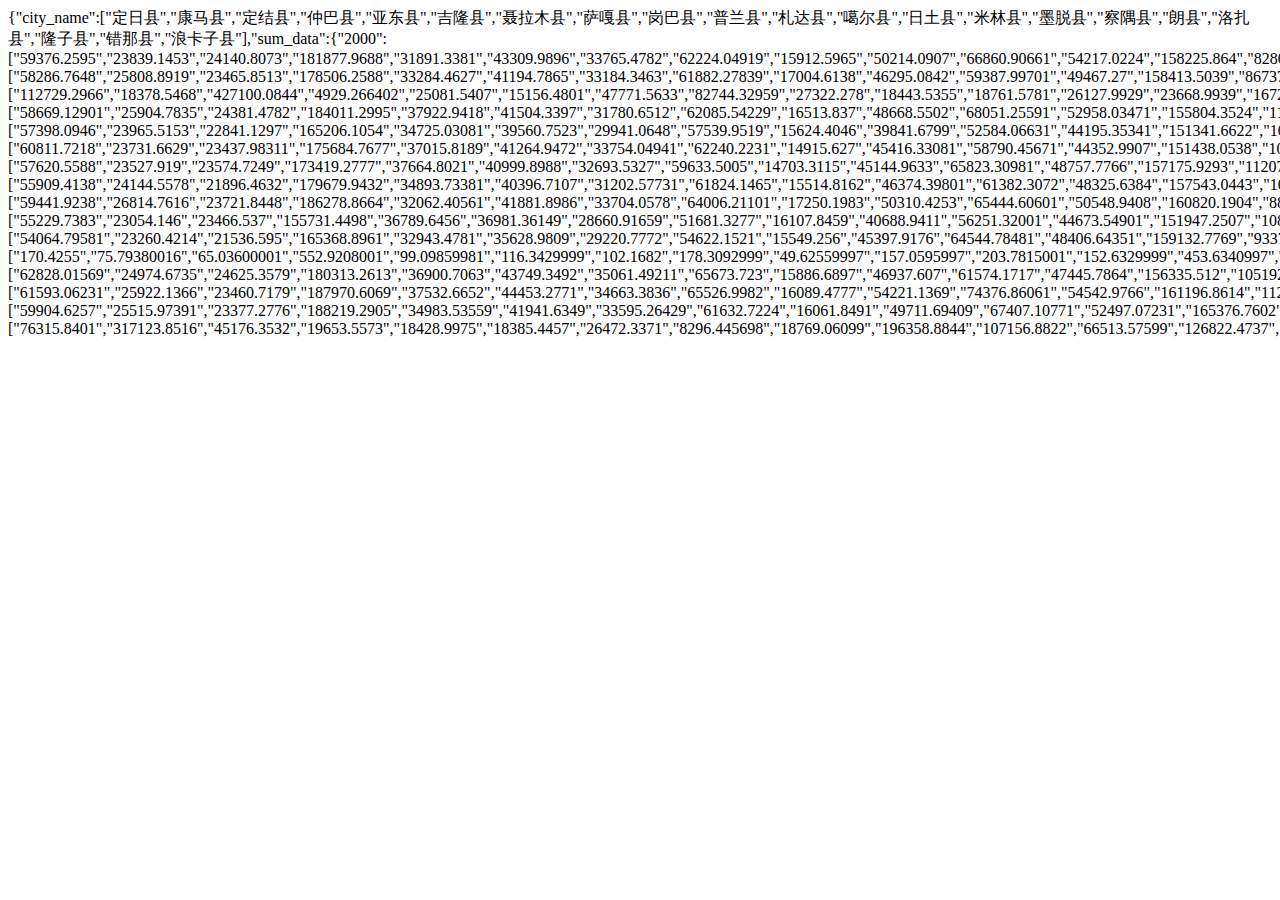
==== demo.html @ 74c28b7c "最新项目更新" ====
<!DOCTYPE html>
<html lang="en">
<head>
    <meta charset="UTF-8">
    <meta name="viewport" content="width=device-width, initial-scale=1.0">
    <meta http-equiv="X-UA-Compatible" content="ie=edge">
    <title>Document</title>
</head>
<body>
    <div id="demo"></div>
	<script type="text/javascript" src="./lib/jquery-3.3.1.min.js"></script>
    <script>
        
        const new_data = {};
        const year_arr = ["2000","2001","2002","2003","2004","2005","2006","2007","2008",
            "2009","2010","2011","2012","2013","2014","2015"];
        const city_arr = ["定日县","康马县","定结县","仲巴县","亚东县","吉隆县","聂拉木县","萨嘎县","岗巴县","普兰县",
        "札达县","噶尔县","日土县","米林县","墨脱县","察隅县","朗县","洛扎县","隆子县","错那县","浪卡子县"];
        const forest_original_data = [
{"2000":"59376.2595","2001":"58286.7648","2002":"112729.2966","2003":"58669.12901","2004":"57398.0946","2005":"60811.7218","2006":"57620.5588","2007":"55909.4138","2008":"59441.9238","2009":"55229.7383","2010":"54064.79581","2011":"170.4255","2012":"62828.01569","2013":"61593.06231","2014":"59904.6257","2015":"76315.8401","2016":"82837.4911","2017":"77805.555","2018":"76288.8223"},
{"2000":"23839.1453","2001":"25808.8919","2002":"18378.5468","2003":"25904.7835","2004":"23965.5153","2005":"23731.6629","2006":"23527.919","2007":"24144.5578","2008":"26814.7616","2009":"23054.146","2010":"23260.4214","2011":"75.79380016","2012":"24974.6735","2013":"25922.1366","2014":"25515.97391","2015":"317123.8516","2016":"313104.3267","2017":"280069.9619","2018":"195785.9978"},
{"2000":"24140.8073","2001":"23465.8513","2002":"427100.0844","2003":"24381.4782","2004":"22841.1297","2005":"23437.98311","2006":"23574.7249","2007":"21896.4632","2008":"23721.8448","2009":"23466.537","2010":"21536.595","2011":"65.03600001","2012":"24625.3579","2013":"23460.7179","2014":"23377.2776","2015":"45176.3532","2016":"45533.0436","2017":"43247.59801","2018":"39192.01441"},
{"2000":"181877.9688","2001":"178506.2588","2002":"4929.266402","2003":"184011.2995","2004":"165206.1054","2005":"175684.7677","2006":"173419.2777","2007":"179679.9432","2008":"186278.8664","2009":"155731.4498","2010":"165368.8961","2011":"552.9208001","2012":"180313.2613","2013":"187970.6069","2014":"188219.2905","2015":"19653.5573","2016":"21707.3132","2017":"20766.3238","2018":"19547.841"},
{"2000":"31891.3381","2001":"33284.4627","2002":"25081.5407","2003":"37922.9418","2004":"34725.03081","2005":"37015.8189","2006":"37664.8021","2007":"34893.73381","2008":"32062.40561","2009":"36789.6456","2010":"32943.4781","2011":"99.09859981","2012":"36900.7063","2013":"37532.6652","2014":"34983.53559","2015":"18428.9975","2016":"20802.1181","2017":"20101.5511","2018":"18169.7939"},
{"2000":"43309.9896","2001":"41194.7865","2002":"15156.4801","2003":"41504.3397","2004":"39560.7523","2005":"41264.9472","2006":"40999.8988","2007":"40396.7107","2008":"41881.8986","2009":"36981.36149","2010":"35628.9809","2011":"116.3429999","2012":"43749.3492","2013":"44453.2771","2014":"41941.6349","2015":"18385.4457","2016":"22008.51641","2017":"21588.3378","2018":"19789.4091"},
{"2000":"33765.4782","2001":"33184.3463","2002":"47771.5633","2003":"31780.6512","2004":"29941.0648","2005":"33754.04941","2006":"32693.5327","2007":"31202.57731","2008":"33704.0578","2009":"28660.91659","2010":"29220.7772","2011":"102.1682","2012":"35061.49211","2013":"34663.3836","2014":"33595.26429","2015":"26472.3371","2016":"27781.2052","2017":"27746.5619","2018":"25918.6921"},
{"2000":"62224.04919","2001":"61882.27839","2002":"82744.32959","2003":"62085.54229","2004":"57539.9519","2005":"62240.2231","2006":"59633.5005","2007":"61824.1465","2008":"64006.21101","2009":"51681.3277","2010":"54622.1521","2011":"178.3092999","2012":"65673.723","2013":"65526.9982","2014":"61632.7224","2015":"8296.445698","2016":"9705.208298","2017":"9405.263299","2018":"9033.743601"},
{"2000":"15912.5965","2001":"17004.6138","2002":"27322.278","2003":"16513.837","2004":"15624.4046","2005":"14915.627","2006":"14703.3115","2007":"15514.8162","2008":"17250.1983","2009":"16107.8459","2010":"15549.256","2011":"49.62559997","2012":"15886.6897","2013":"16089.4777","2014":"16061.8491","2015":"18769.06099","2016":"19354.3474","2017":"18799.779","2018":"18191.8576"},
{"2000":"50214.0907","2001":"46295.0842","2002":"18443.5355","2003":"48668.5502","2004":"39841.6799","2005":"45416.33081","2006":"45144.9633","2007":"46374.39801","2008":"50310.4253","2009":"40688.9411","2010":"45397.9176","2011":"157.0595997","2012":"46937.607","2013":"54221.1369","2014":"49711.69409","2015":"196358.8844","2016":"223373.1703","2017":"235692.6197","2018":"247219.2726"},
{"2000":"66860.90661","2001":"59387.99701","2002":"18761.5781","2003":"68051.25591","2004":"52584.06631","2005":"58790.45671","2006":"65823.30981","2007":"61382.3072","2008":"65444.60601","2009":"56251.32001","2010":"64544.78481","2011":"203.7815001","2012":"61574.1717","2013":"74376.86061","2014":"67407.10771","2015":"107156.8822","2016":"132109.3027","2017":"139513.202","2018":"142594.0044"},
{"2000":"54217.0224","2001":"49467.27","2002":"26127.9929","2003":"52958.03471","2004":"44195.35341","2005":"44352.9907","2006":"48757.7766","2007":"48325.6384","2008":"50548.9408","2009":"44673.54901","2010":"48406.64351","2011":"152.6329999","2012":"47445.7864","2013":"54542.9766","2014":"52497.07231","2015":"66513.57599","2016":"71022.66241","2017":"68389.6074","2018":"71288.4523"},
{"2000":"158225.864","2001":"158413.5039","2002":"23668.9939","2003":"155804.3524","2004":"151341.6622","2005":"151438.0538","2006":"157175.9293","2007":"157543.0443","2008":"160820.1904","2009":"151947.2507","2010":"159132.7769","2011":"453.6340997","2012":"156335.512","2013":"161196.8614","2014":"165376.7602","2015":"126822.4737","2016":"154672.6753","2017":"161960.1036","2018":"167271.6211"},
{"2000":"82801.122","2001":"86737.14831","2002":"16720.4106","2003":"113010.9929","2004":"102657.3591","2005":"107437.7874","2006":"112072.624","2007":"107919.8144","2008":"88201.4876","2009":"108126.3257","2010":"93374.93761","2011":"307.6204998","2012":"105192.6484","2013":"112298.889","2014":"77366.93391","2015":"53011.34791","2016":"54364.4834","2017":"56783.5364","2018":"54803.31701"},
{"2000":"136854.5846","2001":"144126.1904","2002":"140355.208","2003":"191504.5478","2004":"158288.7907","2005":"180988.1866","2006":"211911.0498","2007":"165957.0385","2008":"139716.499","2009":"185891.1593","2010":"134580.0127","2011":"542.2344999","2012":"181425.5687","2013":"211549.6474","2014":"102477.9475","2015":"163981.992","2016":"176344.6554","2017":"176788.6304","2018":"171959.5664"},
{"2000":"236836.8142","2001":"226326.9373","2002":"83352.6299","2003":"270406.6484","2004":"228597.0456","2005":"257440.1307","2006":"310619.8955","2007":"275184.5915","2008":"206626.6534","2009":"282733.8911","2010":"259222.1823","2011":"824.236301","2012":"265020.0977","2013":"309542.9381","2014":"190240.0512","2015":"347079.8331","2016":"396085.5595","2017":"395175.705","2018":"403874.3063"},
{"2000":"39581.9607","2001":"40298.5302","2002":"74484.5287","2003":"44627.23461","2004":"44522.7412","2005":"43959.0267","2006":"43654.9122","2007":"44127.4391","2008":"39429.0268","2009":"44645.1127","2010":"38295.015","2011":"126.0711002","2012":"43487.03231","2013":"43061.08321","2014":"38633.9109","2015":"79216.9294","2016":"97612.5298","2017":"97506.9965","2018":"99533.75789"},
{"2000":"26235.6455","2001":"26342.47","2002":"40191.60804","2003":"32911.2885","2004":"32522.8256","2005":"32161.2848","2006":"33635.7702","2007":"32391.0671","2008":"26302.1567","2009":"32806.1648","2010":"26735.74221","2011":"90.8900001","2012":"32381.013","2013":"32429.637","2014":"26991.30141","2015":"174378.3648","2016":"175991.2985","2017":"172973.0023","2018":"177837.2735"},
{"2000":"86174.47811","2001":"85271.0845","2002":"6985.272297","2003":"99480.82","2004":"92226.4645","2005":"94914.83921","2006":"104835.1836","2007":"95436.9983","2008":"80533.30201","2009":"96567.2466","2010":"82722.2883","2011":"282.8828999","2012":"97790.78119","2013":"104155.2637","2014":"70467.8329","2015":"71949.6545","2016":"76119.61162","2017":"72105.2303","2018":"75577.65049"},
{"2000":"86632.39271","2001":"86142.38399","2002":"142673.389","2003":"105665.3783","2004":"102965.7257","2005":"116257.4983","2006":"133662.1031","2007":"105796.7408","2008":"96885.5117","2009":"110648.0517","2010":"85859.75421","2011":"350.7387002","2012":"109758.1204","2013":"130934.3378","2014":"91201.89541","2015":"118420.6542","2016":"125862.2409","2017":"119015.9643","2018":"125579.7354"},
{"2000":"49218.6851","2001":"49678.268","2002":"198833.6684","2003":"50540.74479","2004":"49498.2915","2005":"47361.2422","2006":"49308.1459","2007":"49131.7039","2008":"50847.31711","2009":"47301.3661","2010":"45983.49809","2011":"144.4261001","2012":"50837.0842","2013":"51579.25911","2014":"49950.35431","2015":"94953.42121","2016":"102720.7213","2017":"97443.2004","2018":"96739.028"}
]
        for(var j = 0; j < year_arr.length; j++){
            var item_arr = []
            for(var i = 0; i < forest_original_data.length; i++){
                // item_arr.push({
                //     name: city_arr[i],
                //     value: forest_original_data[i][year_arr[j]]
                // });
                item_arr.push(forest_original_data[i][year_arr[j]])
            }
            new_data[year_arr[j]] = item_arr;
        }
        $("#demo").html(JSON.stringify({
            city_name:city_arr,
            sum_data:new_data
        }))


        
    </script>
<script src="http://pv.sohu.com/cityjson?ie=utf-8"></script>
<script type="text/javascript">  
    console.log(returnCitySN["cip"]+','+returnCitySN["cname"])  
</script>
</body>
</html>
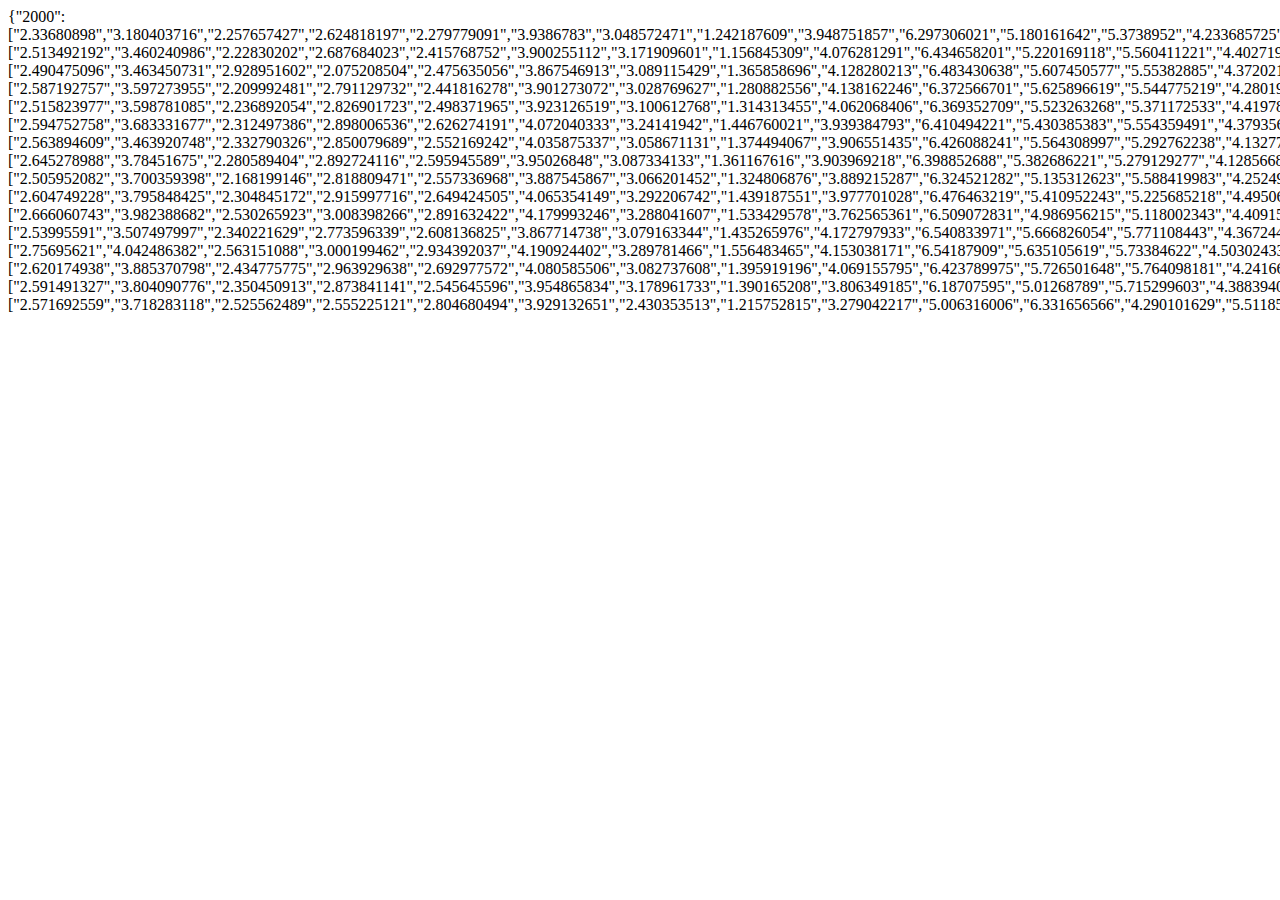
==== commit 919fa3ae: "修复数据" ====
--- a/demo.html
+++ b/demo.html
@@ -14,31 +14,30 @@
         const new_data = {};
         const year_arr = ["2000","2001","2002","2003","2004","2005","2006","2007","2008",
             "2009","2010","2011","2012","2013","2014","2015"];
-        const city_arr = ["定日县","康马县","定结县","仲巴县","亚东县","吉隆县","聂拉木县","萨嘎县","岗巴县","普兰县",
-        "札达县","噶尔县","日土县","米林县","墨脱县","察隅县","朗县","洛扎县","隆子县","错那县","浪卡子县"];
+        const city_arr = ["西宁","海东","海北","黄南","海南","果洛","玉树","海西","拉萨","昌都","山南","日喀则","那曲","阿里","林芝"]
+;
         const forest_original_data = [
-{"2000":"59376.2595","2001":"58286.7648","2002":"112729.2966","2003":"58669.12901","2004":"57398.0946","2005":"60811.7218","2006":"57620.5588","2007":"55909.4138","2008":"59441.9238","2009":"55229.7383","2010":"54064.79581","2011":"170.4255","2012":"62828.01569","2013":"61593.06231","2014":"59904.6257","2015":"76315.8401","2016":"82837.4911","2017":"77805.555","2018":"76288.8223"},
-{"2000":"23839.1453","2001":"25808.8919","2002":"18378.5468","2003":"25904.7835","2004":"23965.5153","2005":"23731.6629","2006":"23527.919","2007":"24144.5578","2008":"26814.7616","2009":"23054.146","2010":"23260.4214","2011":"75.79380016","2012":"24974.6735","2013":"25922.1366","2014":"25515.97391","2015":"317123.8516","2016":"313104.3267","2017":"280069.9619","2018":"195785.9978"},
-{"2000":"24140.8073","2001":"23465.8513","2002":"427100.0844","2003":"24381.4782","2004":"22841.1297","2005":"23437.98311","2006":"23574.7249","2007":"21896.4632","2008":"23721.8448","2009":"23466.537","2010":"21536.595","2011":"65.03600001","2012":"24625.3579","2013":"23460.7179","2014":"23377.2776","2015":"45176.3532","2016":"45533.0436","2017":"43247.59801","2018":"39192.01441"},
-{"2000":"181877.9688","2001":"178506.2588","2002":"4929.266402","2003":"184011.2995","2004":"165206.1054","2005":"175684.7677","2006":"173419.2777","2007":"179679.9432","2008":"186278.8664","2009":"155731.4498","2010":"165368.8961","2011":"552.9208001","2012":"180313.2613","2013":"187970.6069","2014":"188219.2905","2015":"19653.5573","2016":"21707.3132","2017":"20766.3238","2018":"19547.841"},
-{"2000":"31891.3381","2001":"33284.4627","2002":"25081.5407","2003":"37922.9418","2004":"34725.03081","2005":"37015.8189","2006":"37664.8021","2007":"34893.73381","2008":"32062.40561","2009":"36789.6456","2010":"32943.4781","2011":"99.09859981","2012":"36900.7063","2013":"37532.6652","2014":"34983.53559","2015":"18428.9975","2016":"20802.1181","2017":"20101.5511","2018":"18169.7939"},
-{"2000":"43309.9896","2001":"41194.7865","2002":"15156.4801","2003":"41504.3397","2004":"39560.7523","2005":"41264.9472","2006":"40999.8988","2007":"40396.7107","2008":"41881.8986","2009":"36981.36149","2010":"35628.9809","2011":"116.3429999","2012":"43749.3492","2013":"44453.2771","2014":"41941.6349","2015":"18385.4457","2016":"22008.51641","2017":"21588.3378","2018":"19789.4091"},
-{"2000":"33765.4782","2001":"33184.3463","2002":"47771.5633","2003":"31780.6512","2004":"29941.0648","2005":"33754.04941","2006":"32693.5327","2007":"31202.57731","2008":"33704.0578","2009":"28660.91659","2010":"29220.7772","2011":"102.1682","2012":"35061.49211","2013":"34663.3836","2014":"33595.26429","2015":"26472.3371","2016":"27781.2052","2017":"27746.5619","2018":"25918.6921"},
-{"2000":"62224.04919","2001":"61882.27839","2002":"82744.32959","2003":"62085.54229","2004":"57539.9519","2005":"62240.2231","2006":"59633.5005","2007":"61824.1465","2008":"64006.21101","2009":"51681.3277","2010":"54622.1521","2011":"178.3092999","2012":"65673.723","2013":"65526.9982","2014":"61632.7224","2015":"8296.445698","2016":"9705.208298","2017":"9405.263299","2018":"9033.743601"},
-{"2000":"15912.5965","2001":"17004.6138","2002":"27322.278","2003":"16513.837","2004":"15624.4046","2005":"14915.627","2006":"14703.3115","2007":"15514.8162","2008":"17250.1983","2009":"16107.8459","2010":"15549.256","2011":"49.62559997","2012":"15886.6897","2013":"16089.4777","2014":"16061.8491","2015":"18769.06099","2016":"19354.3474","2017":"18799.779","2018":"18191.8576"},
-{"2000":"50214.0907","2001":"46295.0842","2002":"18443.5355","2003":"48668.5502","2004":"39841.6799","2005":"45416.33081","2006":"45144.9633","2007":"46374.39801","2008":"50310.4253","2009":"40688.9411","2010":"45397.9176","2011":"157.0595997","2012":"46937.607","2013":"54221.1369","2014":"49711.69409","2015":"196358.8844","2016":"223373.1703","2017":"235692.6197","2018":"247219.2726"},
-{"2000":"66860.90661","2001":"59387.99701","2002":"18761.5781","2003":"68051.25591","2004":"52584.06631","2005":"58790.45671","2006":"65823.30981","2007":"61382.3072","2008":"65444.60601","2009":"56251.32001","2010":"64544.78481","2011":"203.7815001","2012":"61574.1717","2013":"74376.86061","2014":"67407.10771","2015":"107156.8822","2016":"132109.3027","2017":"139513.202","2018":"142594.0044"},
-{"2000":"54217.0224","2001":"49467.27","2002":"26127.9929","2003":"52958.03471","2004":"44195.35341","2005":"44352.9907","2006":"48757.7766","2007":"48325.6384","2008":"50548.9408","2009":"44673.54901","2010":"48406.64351","2011":"152.6329999","2012":"47445.7864","2013":"54542.9766","2014":"52497.07231","2015":"66513.57599","2016":"71022.66241","2017":"68389.6074","2018":"71288.4523"},
-{"2000":"158225.864","2001":"158413.5039","2002":"23668.9939","2003":"155804.3524","2004":"151341.6622","2005":"151438.0538","2006":"157175.9293","2007":"157543.0443","2008":"160820.1904","2009":"151947.2507","2010":"159132.7769","2011":"453.6340997","2012":"156335.512","2013":"161196.8614","2014":"165376.7602","2015":"126822.4737","2016":"154672.6753","2017":"161960.1036","2018":"167271.6211"},
-{"2000":"82801.122","2001":"86737.14831","2002":"16720.4106","2003":"113010.9929","2004":"102657.3591","2005":"107437.7874","2006":"112072.624","2007":"107919.8144","2008":"88201.4876","2009":"108126.3257","2010":"93374.93761","2011":"307.6204998","2012":"105192.6484","2013":"112298.889","2014":"77366.93391","2015":"53011.34791","2016":"54364.4834","2017":"56783.5364","2018":"54803.31701"},
-{"2000":"136854.5846","2001":"144126.1904","2002":"140355.208","2003":"191504.5478","2004":"158288.7907","2005":"180988.1866","2006":"211911.0498","2007":"165957.0385","2008":"139716.499","2009":"185891.1593","2010":"134580.0127","2011":"542.2344999","2012":"181425.5687","2013":"211549.6474","2014":"102477.9475","2015":"163981.992","2016":"176344.6554","2017":"176788.6304","2018":"171959.5664"},
-{"2000":"236836.8142","2001":"226326.9373","2002":"83352.6299","2003":"270406.6484","2004":"228597.0456","2005":"257440.1307","2006":"310619.8955","2007":"275184.5915","2008":"206626.6534","2009":"282733.8911","2010":"259222.1823","2011":"824.236301","2012":"265020.0977","2013":"309542.9381","2014":"190240.0512","2015":"347079.8331","2016":"396085.5595","2017":"395175.705","2018":"403874.3063"},
-{"2000":"39581.9607","2001":"40298.5302","2002":"74484.5287","2003":"44627.23461","2004":"44522.7412","2005":"43959.0267","2006":"43654.9122","2007":"44127.4391","2008":"39429.0268","2009":"44645.1127","2010":"38295.015","2011":"126.0711002","2012":"43487.03231","2013":"43061.08321","2014":"38633.9109","2015":"79216.9294","2016":"97612.5298","2017":"97506.9965","2018":"99533.75789"},
-{"2000":"26235.6455","2001":"26342.47","2002":"40191.60804","2003":"32911.2885","2004":"32522.8256","2005":"32161.2848","2006":"33635.7702","2007":"32391.0671","2008":"26302.1567","2009":"32806.1648","2010":"26735.74221","2011":"90.8900001","2012":"32381.013","2013":"32429.637","2014":"26991.30141","2015":"174378.3648","2016":"175991.2985","2017":"172973.0023","2018":"177837.2735"},
-{"2000":"86174.47811","2001":"85271.0845","2002":"6985.272297","2003":"99480.82","2004":"92226.4645","2005":"94914.83921","2006":"104835.1836","2007":"95436.9983","2008":"80533.30201","2009":"96567.2466","2010":"82722.2883","2011":"282.8828999","2012":"97790.78119","2013":"104155.2637","2014":"70467.8329","2015":"71949.6545","2016":"76119.61162","2017":"72105.2303","2018":"75577.65049"},
-{"2000":"86632.39271","2001":"86142.38399","2002":"142673.389","2003":"105665.3783","2004":"102965.7257","2005":"116257.4983","2006":"133662.1031","2007":"105796.7408","2008":"96885.5117","2009":"110648.0517","2010":"85859.75421","2011":"350.7387002","2012":"109758.1204","2013":"130934.3378","2014":"91201.89541","2015":"118420.6542","2016":"125862.2409","2017":"119015.9643","2018":"125579.7354"},
-{"2000":"49218.6851","2001":"49678.268","2002":"198833.6684","2003":"50540.74479","2004":"49498.2915","2005":"47361.2422","2006":"49308.1459","2007":"49131.7039","2008":"50847.31711","2009":"47301.3661","2010":"45983.49809","2011":"144.4261001","2012":"50837.0842","2013":"51579.25911","2014":"49950.35431","2015":"94953.42121","2016":"102720.7213","2017":"97443.2004","2018":"96739.028"}
+{"2000":"2.33680898","2001":"2.513492192","2002":"2.490475096","2003":"2.587192757","2004":"2.515823977","2005":"2.594752758","2006":"2.563894609","2007":"2.645278988","2008":"2.505952082","2009":"2.604749228","2010":"2.666060743","2011":"2.53995591","2012":"2.75695621","2013":"2.620174938","2014":"2.591491327","2015":"2.571692559"},
+{"2000":"3.180403716","2001":"3.460240986","2002":"3.463450731","2003":"3.597273955","2004":"3.598781085","2005":"3.683331677","2006":"3.463920748","2007":"3.78451675","2008":"3.700359398","2009":"3.795848425","2010":"3.982388682","2011":"3.507497997","2012":"4.042486382","2013":"3.885370798","2014":"3.804090776","2015":"3.718283118"},
+{"2000":"2.257657427","2001":"2.22830202","2002":"2.928951602","2003":"2.209992481","2004":"2.236892054","2005":"2.312497386","2006":"2.332790326","2007":"2.280589404","2008":"2.168199146","2009":"2.304845172","2010":"2.530265923","2011":"2.340221629","2012":"2.563151088","2013":"2.434775775","2014":"2.350450913","2015":"2.525562489"},
+{"2000":"2.624818197","2001":"2.687684023","2002":"2.075208504","2003":"2.791129732","2004":"2.826901723","2005":"2.898006536","2006":"2.850079689","2007":"2.892724116","2008":"2.818809471","2009":"2.915997716","2010":"3.008398266","2011":"2.773596339","2012":"3.000199462","2013":"2.963929638","2014":"2.873841141","2015":"2.555225121"},
+{"2000":"2.279779091","2001":"2.415768752","2002":"2.475635056","2003":"2.441816278","2004":"2.498371965","2005":"2.626274191","2006":"2.552169242","2007":"2.595945589","2008":"2.557336968","2009":"2.649424505","2010":"2.891632422","2011":"2.608136825","2012":"2.934392037","2013":"2.692977572","2014":"2.545645596","2015":"2.804680494"},
+{"2000":"3.9386783","2001":"3.900255112","2002":"3.867546913","2003":"3.901273072","2004":"3.923126519","2005":"4.072040333","2006":"4.035875337","2007":"3.95026848","2008":"3.887545867","2009":"4.065354149","2010":"4.179993246","2011":"3.867714738","2012":"4.190924402","2013":"4.080585506","2014":"3.954865834","2015":"3.929132651"},
+{"2000":"3.048572471","2001":"3.171909601","2002":"3.089115429","2003":"3.028769627","2004":"3.100612768","2005":"3.24141942","2006":"3.058671131","2007":"3.087334133","2008":"3.066201452","2009":"3.292206742","2010":"3.288041607","2011":"3.079163344","2012":"3.289781466","2013":"3.082737608","2014":"3.178961733","2015":"2.430353513"},
+{"2000":"1.242187609","2001":"1.156845309","2002":"1.365858696","2003":"1.280882556","2004":"1.314313455","2005":"1.446760021","2006":"1.374494067","2007":"1.361167616","2008":"1.324806876","2009":"1.439187551","2010":"1.533429578","2011":"1.435265976","2012":"1.556483465","2013":"1.395919196","2014":"1.390165208","2015":"1.215752815"},
+{"2000":"3.948751857","2001":"4.076281291","2002":"4.128280213","2003":"4.138162246","2004":"4.062068406","2005":"3.939384793","2006":"3.906551435","2007":"3.903969218","2008":"3.889215287","2009":"3.977701028","2010":"3.762565361","2011":"4.172797933","2012":"4.153038171","2013":"4.069155795","2014":"3.806349185","2015":"3.279042217"},
+{"2000":"6.297306021","2001":"6.434658201","2002":"6.483430638","2003":"6.372566701","2004":"6.369352709","2005":"6.410494221","2006":"6.426088241","2007":"6.398852688","2008":"6.324521282","2009":"6.476463219","2010":"6.509072831","2011":"6.540833971","2012":"6.54187909","2013":"6.423789975","2014":"6.18707595","2015":"5.006316006"},
+{"2000":"5.180161642","2001":"5.220169118","2002":"5.607450577","2003":"5.625896619","2004":"5.523263268","2005":"5.430385383","2006":"5.564308997","2007":"5.382686221","2008":"5.135312623","2009":"5.410952243","2010":"4.986956215","2011":"5.666826054","2012":"5.635105619","2013":"5.726501648","2014":"5.01268789","2015":"6.331656566"},
+{"2000":"5.3738952","2001":"5.560411221","2002":"5.55382885","2003":"5.544775219","2004":"5.371172533","2005":"5.554359491","2006":"5.292762238","2007":"5.279129277","2008":"5.588419983","2009":"5.225685218","2010":"5.118002343","2011":"5.771108443","2012":"5.73384622","2013":"5.764098181","2014":"5.715299603","2015":"4.290101629"},
+{"2000":"4.233685725","2001":"4.402719444","2002":"4.372021658","2003":"4.280199704","2004":"4.419780598","2005":"4.379356933","2006":"4.13277291","2007":"4.12856681","2008":"4.252497412","2009":"4.495065272","2010":"4.409152957","2011":"4.367244526","2012":"4.503024332","2013":"4.241664795","2014":"4.38839408","2015":"5.511858323"},
+{"2000":"1.152219681","2001":"1.105231528","2002":"0.906428676","2003":"1.154468158","2004":"1.02119713","2005":"1.057353785","2006":"1.100059083","2007":"1.105453459","2008":"1.156740165","2009":"1.011892903","2010":"1.105794546","2011":"1.247730051","2012":"1.126724112","2013":"1.204735787","2014":"1.197329825","2015":"4.078568829"},
+{"2000":"2.703993186","2001":"3.246695977","2002":"3.78712293","2003":"3.952559661","2004":"3.570837675","2005":"3.877999009","2006":"4.114569043","2007":"3.853634665","2008":"3.270997463","2009":"4.018171443","2010":"3.46567882","2011":"4.084009127","2012":"3.908896743","2013":"4.221141621","2014":"2.785980728","2015":"1.128564626"}
 ]
+    
+    // for (key in forest_original_data) {
+        
+    //         new_data[key] = forest_original_data[key].urban_land_data;
+    // }
         for(var j = 0; j < year_arr.length; j++){
             var item_arr = []
             for(var i = 0; i < forest_original_data.length; i++){
@@ -50,11 +49,11 @@
             }
             new_data[year_arr[j]] = item_arr;
         }
-        $("#demo").html(JSON.stringify({
-            city_name:city_arr,
-            sum_data:new_data
-        }))
-
+        $("#demo").html(JSON.stringify(new_data))
+        // $("#demo").html(JSON.stringify({
+        //     city_name: city_arr,
+        //     urban_land_data: new_data
+        // }))
 
         
     </script>
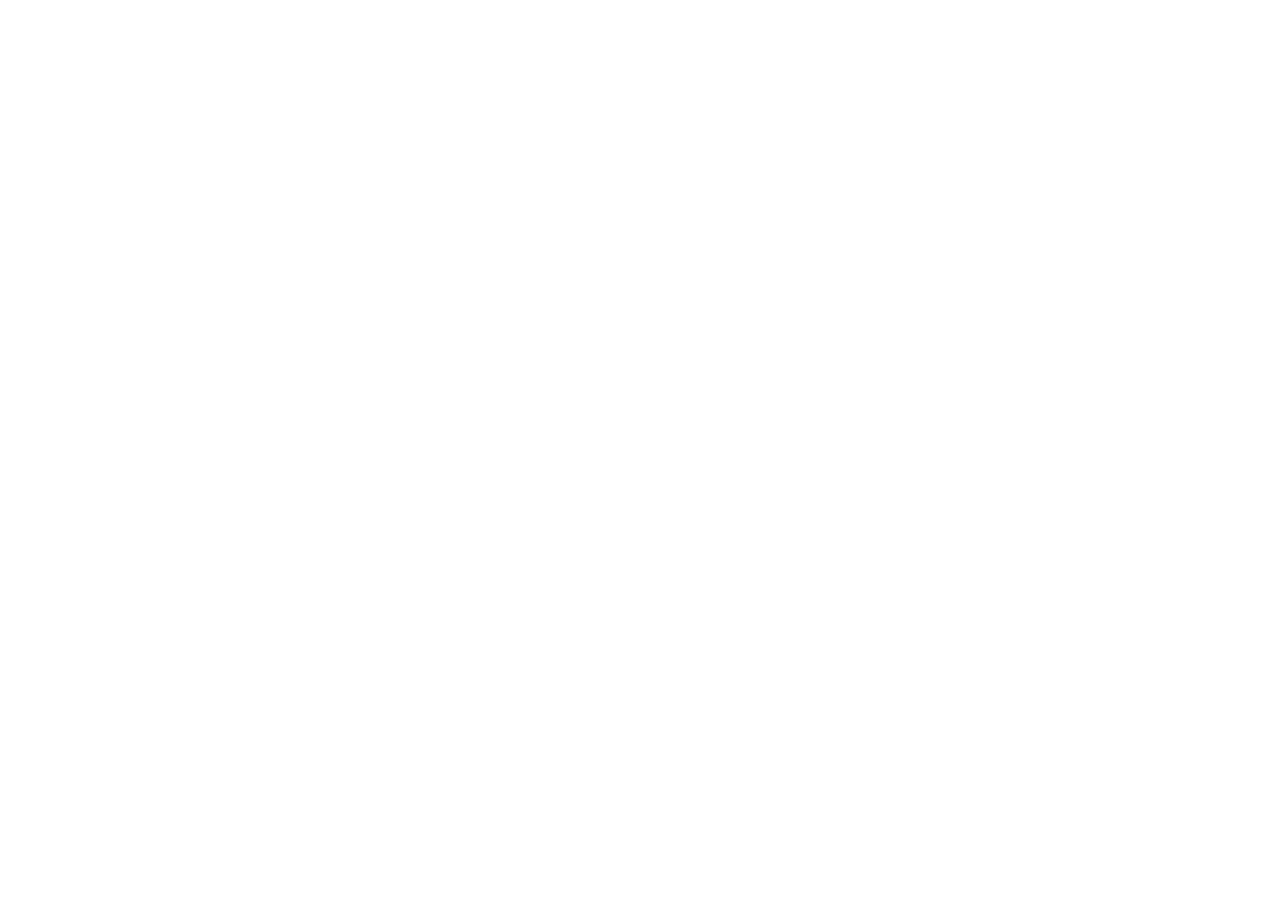
==== commit 4ae841ef: "青藏二级页" ====
--- a/demo.html
+++ b/demo.html
@@ -8,7 +8,8 @@
 </head>
 <body>
     <div id="demo"></div>
-	<script type="text/javascript" src="./lib/jquery-3.3.1.min.js"></script>
+    <script type="text/javascript" src="./lib/jquery-3.3.1.min.js"></script>
+	<script type="text/javascript" src="./demo.js"></script>
     <script>
         
         const new_data = {};
@@ -16,40 +17,26 @@
             "2009","2010","2011","2012","2013","2014","2015"];
         const city_arr = ["西宁","海东","海北","黄南","海南","果洛","玉树","海西","拉萨","昌都","山南","日喀则","那曲","阿里","林芝"]
 ;
-        const forest_original_data = [
-{"2000":"2.33680898","2001":"2.513492192","2002":"2.490475096","2003":"2.587192757","2004":"2.515823977","2005":"2.594752758","2006":"2.563894609","2007":"2.645278988","2008":"2.505952082","2009":"2.604749228","2010":"2.666060743","2011":"2.53995591","2012":"2.75695621","2013":"2.620174938","2014":"2.591491327","2015":"2.571692559"},
-{"2000":"3.180403716","2001":"3.460240986","2002":"3.463450731","2003":"3.597273955","2004":"3.598781085","2005":"3.683331677","2006":"3.463920748","2007":"3.78451675","2008":"3.700359398","2009":"3.795848425","2010":"3.982388682","2011":"3.507497997","2012":"4.042486382","2013":"3.885370798","2014":"3.804090776","2015":"3.718283118"},
-{"2000":"2.257657427","2001":"2.22830202","2002":"2.928951602","2003":"2.209992481","2004":"2.236892054","2005":"2.312497386","2006":"2.332790326","2007":"2.280589404","2008":"2.168199146","2009":"2.304845172","2010":"2.530265923","2011":"2.340221629","2012":"2.563151088","2013":"2.434775775","2014":"2.350450913","2015":"2.525562489"},
-{"2000":"2.624818197","2001":"2.687684023","2002":"2.075208504","2003":"2.791129732","2004":"2.826901723","2005":"2.898006536","2006":"2.850079689","2007":"2.892724116","2008":"2.818809471","2009":"2.915997716","2010":"3.008398266","2011":"2.773596339","2012":"3.000199462","2013":"2.963929638","2014":"2.873841141","2015":"2.555225121"},
-{"2000":"2.279779091","2001":"2.415768752","2002":"2.475635056","2003":"2.441816278","2004":"2.498371965","2005":"2.626274191","2006":"2.552169242","2007":"2.595945589","2008":"2.557336968","2009":"2.649424505","2010":"2.891632422","2011":"2.608136825","2012":"2.934392037","2013":"2.692977572","2014":"2.545645596","2015":"2.804680494"},
-{"2000":"3.9386783","2001":"3.900255112","2002":"3.867546913","2003":"3.901273072","2004":"3.923126519","2005":"4.072040333","2006":"4.035875337","2007":"3.95026848","2008":"3.887545867","2009":"4.065354149","2010":"4.179993246","2011":"3.867714738","2012":"4.190924402","2013":"4.080585506","2014":"3.954865834","2015":"3.929132651"},
-{"2000":"3.048572471","2001":"3.171909601","2002":"3.089115429","2003":"3.028769627","2004":"3.100612768","2005":"3.24141942","2006":"3.058671131","2007":"3.087334133","2008":"3.066201452","2009":"3.292206742","2010":"3.288041607","2011":"3.079163344","2012":"3.289781466","2013":"3.082737608","2014":"3.178961733","2015":"2.430353513"},
-{"2000":"1.242187609","2001":"1.156845309","2002":"1.365858696","2003":"1.280882556","2004":"1.314313455","2005":"1.446760021","2006":"1.374494067","2007":"1.361167616","2008":"1.324806876","2009":"1.439187551","2010":"1.533429578","2011":"1.435265976","2012":"1.556483465","2013":"1.395919196","2014":"1.390165208","2015":"1.215752815"},
-{"2000":"3.948751857","2001":"4.076281291","2002":"4.128280213","2003":"4.138162246","2004":"4.062068406","2005":"3.939384793","2006":"3.906551435","2007":"3.903969218","2008":"3.889215287","2009":"3.977701028","2010":"3.762565361","2011":"4.172797933","2012":"4.153038171","2013":"4.069155795","2014":"3.806349185","2015":"3.279042217"},
-{"2000":"6.297306021","2001":"6.434658201","2002":"6.483430638","2003":"6.372566701","2004":"6.369352709","2005":"6.410494221","2006":"6.426088241","2007":"6.398852688","2008":"6.324521282","2009":"6.476463219","2010":"6.509072831","2011":"6.540833971","2012":"6.54187909","2013":"6.423789975","2014":"6.18707595","2015":"5.006316006"},
-{"2000":"5.180161642","2001":"5.220169118","2002":"5.607450577","2003":"5.625896619","2004":"5.523263268","2005":"5.430385383","2006":"5.564308997","2007":"5.382686221","2008":"5.135312623","2009":"5.410952243","2010":"4.986956215","2011":"5.666826054","2012":"5.635105619","2013":"5.726501648","2014":"5.01268789","2015":"6.331656566"},
-{"2000":"5.3738952","2001":"5.560411221","2002":"5.55382885","2003":"5.544775219","2004":"5.371172533","2005":"5.554359491","2006":"5.292762238","2007":"5.279129277","2008":"5.588419983","2009":"5.225685218","2010":"5.118002343","2011":"5.771108443","2012":"5.73384622","2013":"5.764098181","2014":"5.715299603","2015":"4.290101629"},
-{"2000":"4.233685725","2001":"4.402719444","2002":"4.372021658","2003":"4.280199704","2004":"4.419780598","2005":"4.379356933","2006":"4.13277291","2007":"4.12856681","2008":"4.252497412","2009":"4.495065272","2010":"4.409152957","2011":"4.367244526","2012":"4.503024332","2013":"4.241664795","2014":"4.38839408","2015":"5.511858323"},
-{"2000":"1.152219681","2001":"1.105231528","2002":"0.906428676","2003":"1.154468158","2004":"1.02119713","2005":"1.057353785","2006":"1.100059083","2007":"1.105453459","2008":"1.156740165","2009":"1.011892903","2010":"1.105794546","2011":"1.247730051","2012":"1.126724112","2013":"1.204735787","2014":"1.197329825","2015":"4.078568829"},
-{"2000":"2.703993186","2001":"3.246695977","2002":"3.78712293","2003":"3.952559661","2004":"3.570837675","2005":"3.877999009","2006":"4.114569043","2007":"3.853634665","2008":"3.270997463","2009":"4.018171443","2010":"3.46567882","2011":"4.084009127","2012":"3.908896743","2013":"4.221141621","2014":"2.785980728","2015":"1.128564626"}
-]
-    
-    // for (key in forest_original_data) {
-        
-    //         new_data[key] = forest_original_data[key].urban_land_data;
-    // }
-        for(var j = 0; j < year_arr.length; j++){
-            var item_arr = []
-            for(var i = 0; i < forest_original_data.length; i++){
-                // item_arr.push({
-                //     name: city_arr[i],
-                //     value: forest_original_data[i][year_arr[j]]
-                // });
-                item_arr.push(forest_original_data[i][year_arr[j]])
-            }
-            new_data[year_arr[j]] = item_arr;
-        }
-        $("#demo").html(JSON.stringify(new_data))
+        const forest_original_data = []
+    //geoJosn
+    for (var i = 0; i < formatData.features.length; i++) {
+        var item = formatData.features[i].properties;
+        forest_original_data.push(formatData.features[i].geometry.coordinates.concat(item.GRID_CODE))
+    }
+
+
+        // for(var j = 0; j < year_arr.length; j++){
+        //     var item_arr = []
+        //     for(var i = 0; i < forest_original_data.length; i++){
+        //         // item_arr.push({
+        //         //     name: city_arr[i],
+        //         //     value: forest_original_data[i][year_arr[j]]
+        //         // });
+        //         item_arr.push(forest_original_data[i][year_arr[j]])
+        //     }
+        //     new_data[year_arr[j]] = item_arr;
+        // }
+        $("#demo").html(JSON.stringify(forest_original_data))
         // $("#demo").html(JSON.stringify({
         //     city_name: city_arr,
         //     urban_land_data: new_data
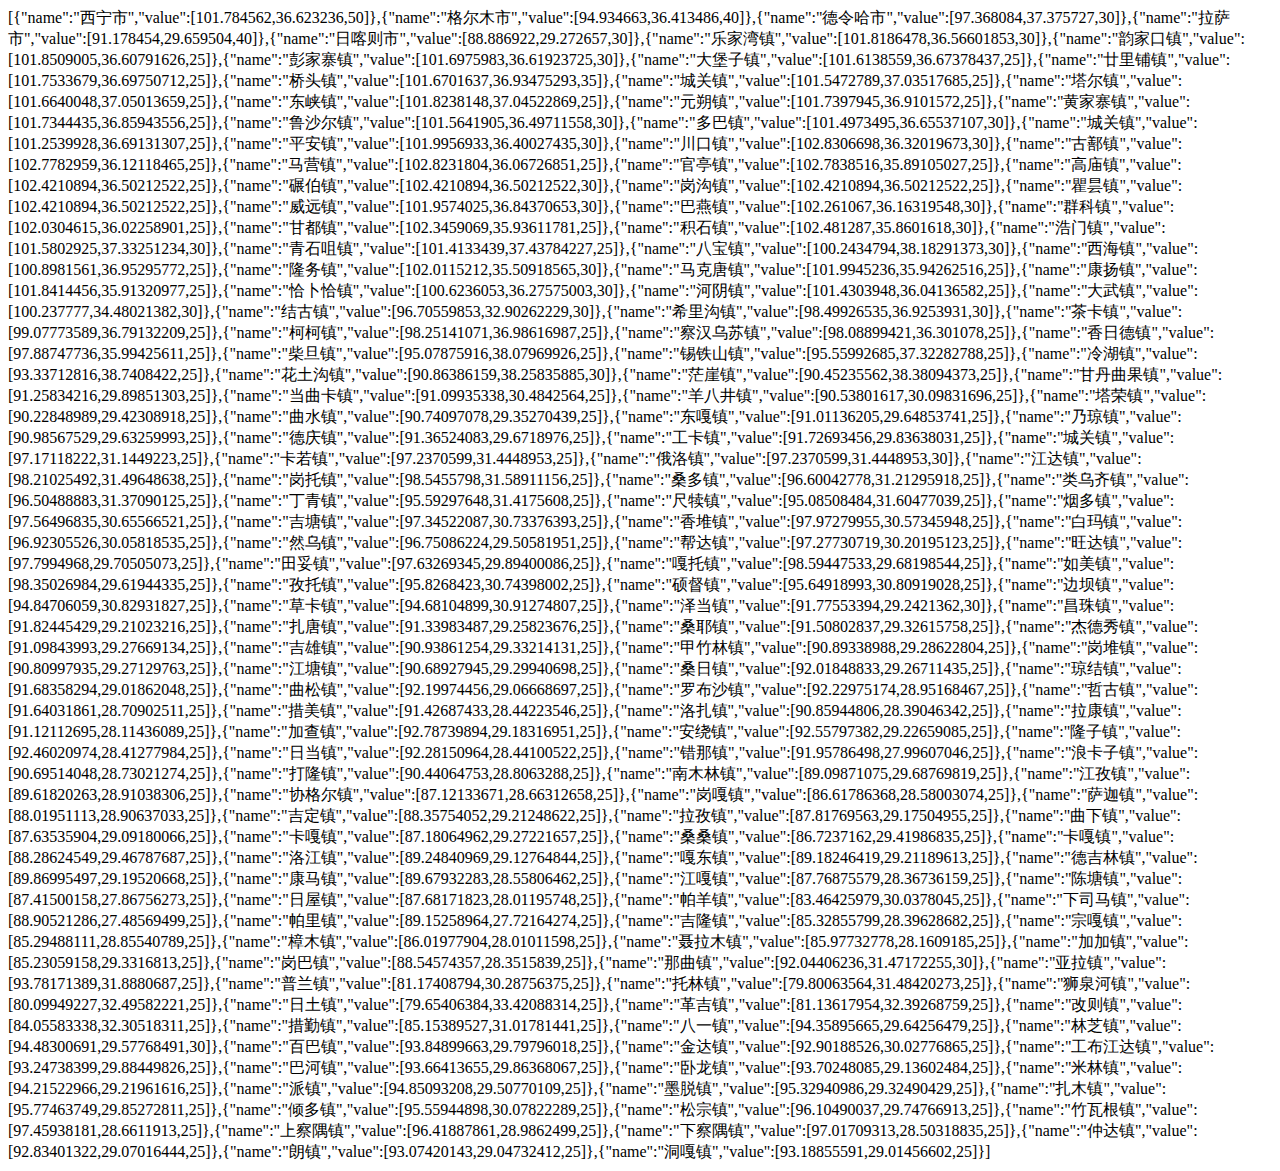
==== commit 880e04b6: "新增页面" ====
--- a/demo.html
+++ b/demo.html
@@ -19,11 +19,49 @@
 ;
         const forest_original_data = []
     //geoJosn
-    for (var i = 0; i < formatData.features.length; i++) {
-        var item = formatData.features[i].properties;
-        forest_original_data.push(formatData.features[i].geometry.coordinates.concat(item.GRID_CODE))
+    // for (var i = 0; i < formatData.length; i++) {
+    //     var item = formatData[i].properties;
+    //     forest_original_data.push(item.name)
+    // }
+    function getFormatData(data){
+        var new_data = [];
+        for(var i = 0;  i < data.length; i++){
+            var item = data[i];
+            var value = item.value[2];
+            if(50< value && value <100){
+                new_data.push({
+                    name:item.name,
+                    value:[item.value[0], item.value[1],50]
+                })
+            }else if(20< value && value <50){
+                new_data.push({
+                    name:item.name,
+                    value:[item.value[0], item.value[1],44]
+                })
+            }else if(10< value && value <20){
+                new_data.push({
+                    name:item.name,
+                    value:[item.value[0], item.value[1],40]
+                })
+            }else if(5< value && value <10){
+                new_data.push({
+                    name:item.name,
+                    value:[item.value[0], item.value[1],35]
+                })
+            }else if(1< value && value <5){
+                new_data.push({
+                    name:item.name,
+                    value:[item.value[0], item.value[1],30]
+                })
+            }else if(value && value <1){
+                new_data.push({
+                    name:item.name,
+                    value:[item.value[0], item.value[1],25]
+                })
+            }
+        }
+        return new_data;
     }
-
 
         // for(var j = 0; j < year_arr.length; j++){
         //     var item_arr = []
@@ -36,7 +74,7 @@
         //     }
         //     new_data[year_arr[j]] = item_arr;
         // }
-        $("#demo").html(JSON.stringify(forest_original_data))
+        $("#demo").html(JSON.stringify(getFormatData(population_size_data["2000"])))
         // $("#demo").html(JSON.stringify({
         //     city_name: city_arr,
         //     urban_land_data: new_data
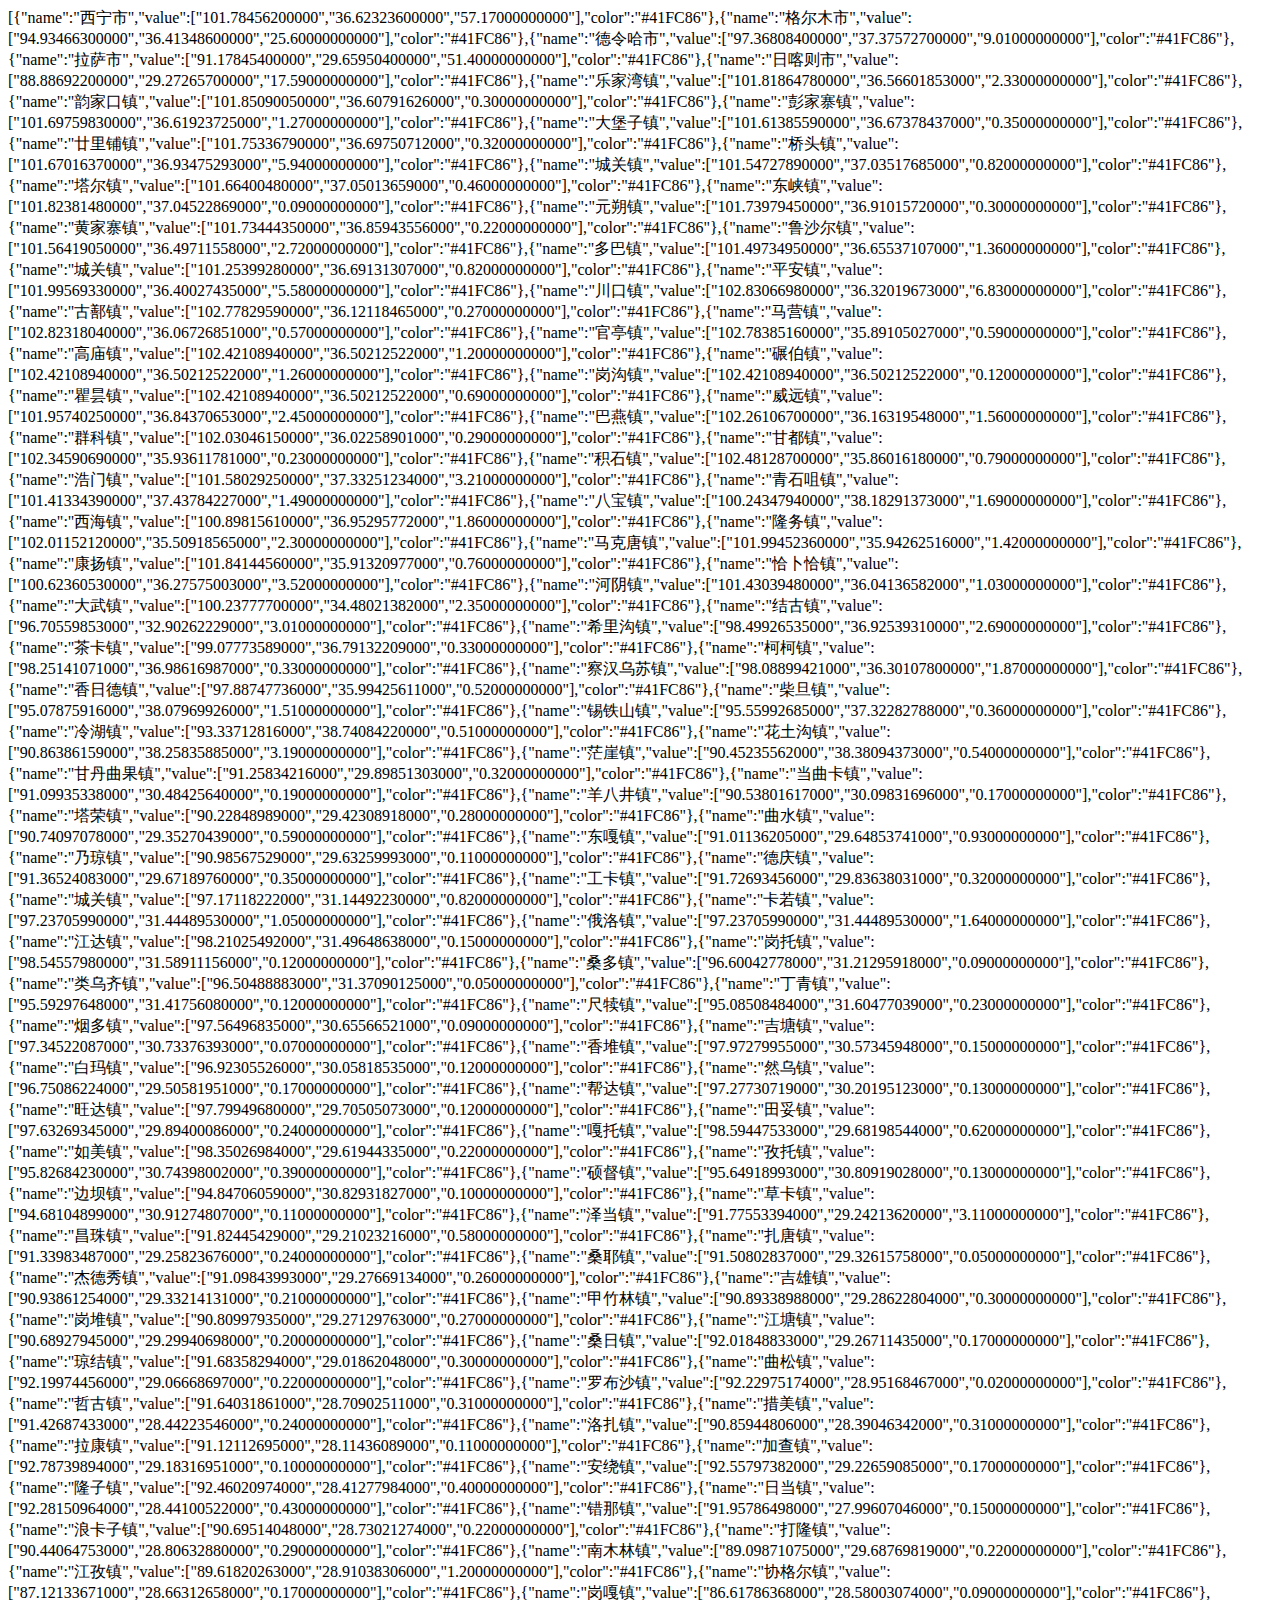
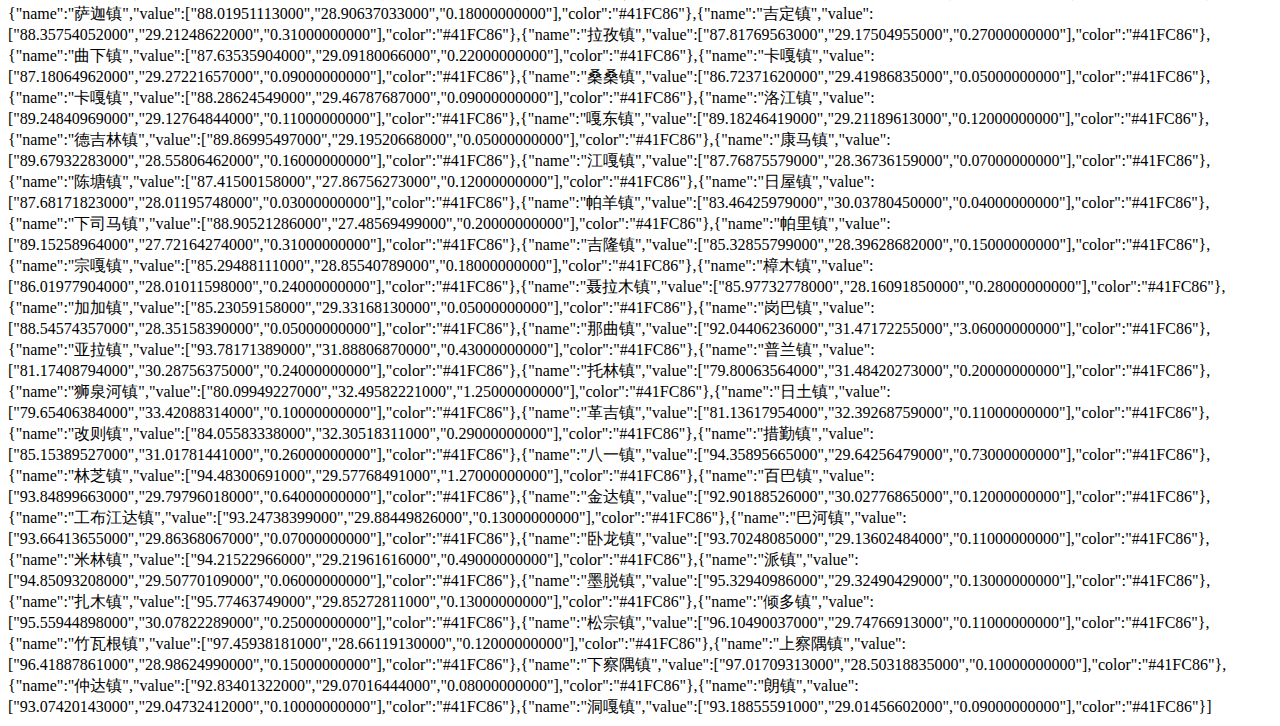
==== commit f8a73dc9: "二级页" ====
--- a/demo.html
+++ b/demo.html
@@ -19,48 +19,13 @@
 ;
         const forest_original_data = []
     //geoJosn
-    // for (var i = 0; i < formatData.length; i++) {
-    //     var item = formatData[i].properties;
-    //     forest_original_data.push(item.name)
-    // }
-    function getFormatData(data){
-        var new_data = [];
-        for(var i = 0;  i < data.length; i++){
-            var item = data[i];
-            var value = item.value[2];
-            if(50< value && value <100){
-                new_data.push({
-                    name:item.name,
-                    value:[item.value[0], item.value[1],50]
-                })
-            }else if(20< value && value <50){
-                new_data.push({
-                    name:item.name,
-                    value:[item.value[0], item.value[1],44]
-                })
-            }else if(10< value && value <20){
-                new_data.push({
-                    name:item.name,
-                    value:[item.value[0], item.value[1],40]
-                })
-            }else if(5< value && value <10){
-                new_data.push({
-                    name:item.name,
-                    value:[item.value[0], item.value[1],35]
-                })
-            }else if(1< value && value <5){
-                new_data.push({
-                    name:item.name,
-                    value:[item.value[0], item.value[1],30]
-                })
-            }else if(value && value <1){
-                new_data.push({
-                    name:item.name,
-                    value:[item.value[0], item.value[1],25]
-                })
-            }
-        }
-        return new_data;
+    for (var i = 0; i < population_size_data.length; i++) {
+        var item = population_size_data[i];
+        forest_original_data.push({
+            name: item.name,
+            value: item.value,
+            color:"#41FC86",
+        })
     }
 
         // for(var j = 0; j < year_arr.length; j++){
@@ -74,7 +39,7 @@
         //     }
         //     new_data[year_arr[j]] = item_arr;
         // }
-        $("#demo").html(JSON.stringify(getFormatData(population_size_data["2000"])))
+        $("#demo").html(JSON.stringify(forest_original_data))
         // $("#demo").html(JSON.stringify({
         //     city_name: city_arr,
         //     urban_land_data: new_data
